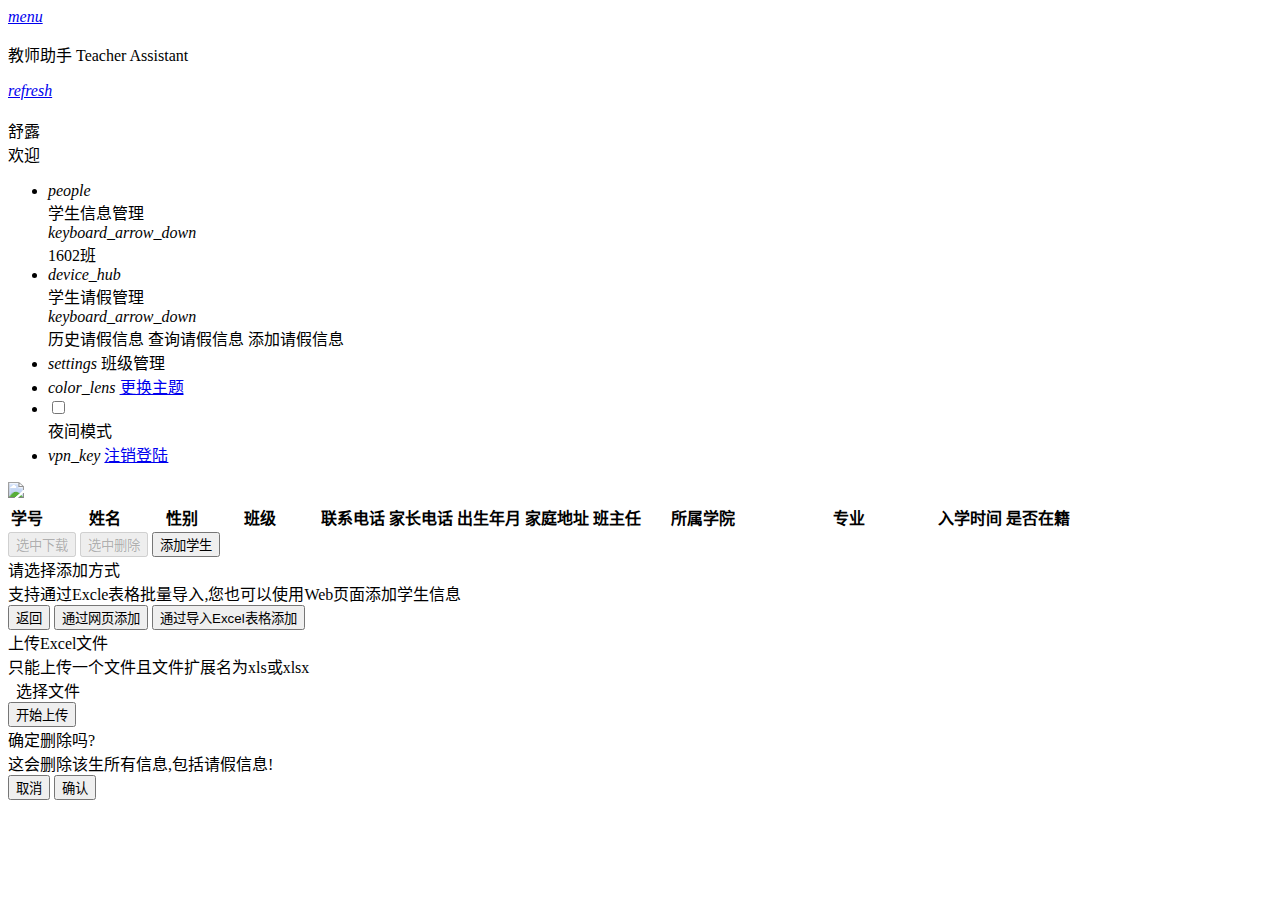
==== src/main/resources/templates/index.html @ addd53f4 "批量下载学生信息(Excel)完成" ====
<!DOCTYPE html>
<html lang="zh-CN" xmlns:th="http://www.thymeleaf.org">
<head>
    <meta charset="UTF-8">
    <meta http-equiv="X-UA-Compatible" content="IE=edge">
    <meta name="viewport" content="width=device-width, initial-scale=1">
    <meta name="description" content="学生管理系统"/>
    <meta name="keywords" content="学生管理系统"/>
    <meta name="author" content="LANG"/>
    <!--/*@thymesVar id="classList" type="java.util.List<top.itning.ta.entity.Clazz>"*/-->
    <meta http-equiv="refresh" content="1;url=/class/show" th:if="${classList.size()==0}">
    <!--<link href="/favicon.ico" rel="icon" type="image/x-icon"/>
    <link href="/favicon.ico" rel="shortcut icon" type="image/x-icon"/>-->

    <title>学生信息管理-教师助手-Teacher Assistant</title>

    <!--mdui css-->
    <link th:href="@{/lib_web/mdui/css/mdui.min.css}" rel="stylesheet">

    <link th:href="@{/css/common.css}" rel="stylesheet">
    <!-- HTML5 shim and Respond.js for IE8 support of HTML5 elements and media queries -->
    <!-- WARNING: Respond.js doesn't work if you view the page via file:// -->
    <!--[if lt IE 9]>
    <script src="https://cdn.bootcss.com/html5shiv/3.7.3/html5shiv.min.js"></script>
    <script src="https://cdn.bootcss.com/respond.js/1.4.2/respond.min.js"></script>
    <![endif]-->
</head>
<body class="mdui-drawer-body-left mdui-appbar-with-toolbar mdui-theme-primary-indigo mdui-theme-accent-pink">
<header class="mdui-appbar mdui-appbar-fixed">
    <div class="mdui-toolbar mdui-color-theme">
        <a href="javascript:" class="mdui-btn mdui-btn-icon" mdui-drawer="{target: '#left-drawer'}"><i
                class="mdui-icon material-icons">menu</i></a>
        <p>教师助手 Teacher Assistant</p>
        <div class="mdui-toolbar-spacer"></div>
        <a href="javascript:window.location.reload();" class="mdui-btn mdui-btn-icon"><i
                class="mdui-icon material-icons">refresh</i></a>
    </div>
</header>

<nav class="mdui-drawer mdui-card" id="left-drawer">
    <div class="mdui-card-media">
        <img th:src="@{/image/card.jpg}"/>
        <div class="mdui-card-media-covered">
            <div class="mdui-card-primary">
                <div class="mdui-card-primary-title">舒露</div>
                <div class="mdui-card-primary-subtitle">欢迎</div>
            </div>
        </div>
    </div>
    <ul class="mdui-list mdui-card-content" mdui-collapse="{accordion: true}">
        <!--/*@thymesVar id="classList" type="java.util.List<top.itning.ta.entity.Clazz>"*/-->
        <li th:if="${classList.size()!=0}" class="mdui-collapse-item mdui-collapse-item-open">
            <div class="mdui-collapse-item-header mdui-list-item mdui-ripple">
                <i class="mdui-list-item-icon mdui-icon material-icons">people</i>
                <div class="mdui-list-item-content">学生信息管理</div>
                <i class="mdui-collapse-item-arrow mdui-icon material-icons">keyboard_arrow_down</i>
            </div>
            <!--/*@thymesVar id="classList" type="java.util.List<top.itning.ta.entity.Clazz>"*/-->
            <div th:each="clazz : ${classList} " class="mdui-collapse-item-body mdui-list mdui-list-dense">
                <!--/*@thymesVar id="clazz" type="top.itning.ta.entity.Clazz"*/-->
                <!--/*@thymesVar id="id" type="java.lang.String"*/-->
                <a th:id="${clazz.id}" th:href="${'#/'+clazz.id}" th:text="${clazz.clazz}"
                   class="mdui-list-item mdui-ripple">1602班</a>
            </div>
        </li>

        <li th:if="${classList.size()!=0}" class="mdui-collapse-item">
            <div class="mdui-collapse-item-header mdui-list-item mdui-ripple">
                <i class="mdui-list-item-icon mdui-icon material-icons">device_hub</i>
                <div class="mdui-list-item-content">学生请假管理</div>
                <i class="mdui-collapse-item-arrow mdui-icon material-icons">keyboard_arrow_down</i>
            </div>
            <div class="mdui-collapse-item-body mdui-list mdui-list-dense">
                <a th:href="@{/studentLeave/show}" class="mdui-list-item mdui-ripple">历史请假信息</a>
                <a th:href="@{/studentLeave/search}" class="mdui-list-item mdui-ripple">查询请假信息</a>
                <a th:href="@{/studentLeave/add}" class="mdui-list-item mdui-ripple">添加请假信息</a>
            </div>
        </li>
        <li class="mdui-list-item mdui-ripple">
            <i class="mdui-list-item-icon mdui-icon material-icons">settings</i>
            <a th:href="@{/class/show}" class="mdui-list-item-content">班级管理</a>
        </li>
        <li class="mdui-list-item mdui-ripple">
            <i class="mdui-list-item-icon mdui-icon material-icons">color_lens</i>
            <a href="#" class="mdui-list-item-content">更换主题</a>
        </li>
        <li class="mdui-list-item mdui-ripple">
            <label class="mdui-switch">
                <input type="checkbox" id="night_mode"/>
                <i class="mdui-switch-icon"></i>
            </label>
            <div class="mdui-list-item-content">夜间模式</div>
        </li>
        <li class="mdui-list-item mdui-ripple">
            <i class="mdui-list-item-icon mdui-icon material-icons">vpn_key</i>
            <a href="#" class="mdui-list-item-content">注销登陆</a>
        </li>
    </ul>
</nav>
<section class="mdui-container-fluid">
    <div id="loading_progress" class="mdui-progress">
        <div class="mdui-progress-indeterminate"></div>
    </div>
    <div class="mdui-card mdui-m-b-2">
        <div class="mdui-card-media">
            <img src="image/class_img.png"/>
            <div class="mdui-card-media-covered">
                <div class="mdui-card-primary">
                    <div class="mdui-card-primary-title" id="show_class"></div>
                    <div class="mdui-card-primary-subtitle" id="show_college"></div>
                </div>
            </div>
        </div>
    </div>
    <div class="mdui-table-fluid mdui-m-b-1">
        <table id="show_table" class="mdui-table mdui-table-selectable mdui-table-hoverable">
            <thead>
            <tr>
                <th>学号</th>
                <th style="min-width: 115px">姓名</th>
                <th>性别</th>
                <th style="min-width: 115px">班级</th>
                <th>联系电话</th>
                <th>家长电话</th>
                <th>出生年月</th>
                <th>家庭地址</th>
                <th>班主任</th>
                <th style="min-width: 115px">所属学院</th>
                <th style="min-width: 170px">专业</th>
                <th>入学时间</th>
                <th>是否在籍</th>
            </tr>
            </thead>
            <tbody id="table_data">
            </tbody>
        </table>
        <div class="mdui-card">
            <div class="mdui-card-content">
                <button id="down_select_btn" onclick="down_select()"
                        class="mdui-btn mdui-btn-raised mdui-ripple mdui-color-theme-accent" disabled>选中下载
                </button>
                <button id="del_select_btn" onclick="del_select(false)"
                        class="mdui-btn mdui-btn-raised mdui-ripple mdui-color-theme-accent" disabled>选中删除
                </button>
                <button id="add_stu_btn"
                        class="mdui-btn mdui-btn-raised mdui-ripple mdui-color-theme-accent"
                        mdui-dialog="{target: '#add-dialog'}">添加学生
                </button>
            </div>
        </div>
    </div>
    <div class="mdui-dialog" id="add-dialog">
        <div class="mdui-dialog-title">请选择添加方式</div>
        <div class="mdui-dialog-content">支持通过Excle表格批量导入,您也可以使用Web页面添加学生信息</div>
        <div class="mdui-dialog-actions mdui-dialog-actions-stacked">
            <button class="mdui-btn mdui-ripple" mdui-dialog-cancel>返回</button>
            <button class="mdui-btn mdui-ripple" onclick="addStudent()">通过网页添加
            </button>
            <button class="mdui-btn mdui-ripple" mdui-dialog-cancel mdui-dialog="{target: '#add-excel-dialog'}">
                通过导入Excel表格添加
            </button>
        </div>
    </div>
    <div class="mdui-dialog" id="add-excel-dialog">
        <div class="mdui-dialog-title">上传Excel文件</div>
        <div class="mdui-dialog-content">只能上传一个文件且文件扩展名为xls或xlsx</div>
        <div class="mdui-dialog-actions mdui-dialog-actions-stacked">
            <label class="mdui-btn mdui-ripple" for="xFile"><span id="file_name"></span>&nbsp;&nbsp;选择文件</label>
            <form id="fileUP" action="http://www.baodu.casd" method="post" enctype="multipart/form-data">
                <input type="file" name="file" id="xFile" style="position:absolute;clip:rect(0 0 0 0);"
                       accept="application/vnd.ms-excel,application/vnd.openxmlformats-officedocument.spreadsheetml.sheet">
                <input type="button" class="mdui-btn mdui-ripple" onclick="up_excel_file()" value="开始上传">
            </form>
        </div>
    </div>
    <div class="mdui-dialog" id="show_alert">
        <div class="mdui-dialog-title">确定删除吗?</div>
        <div class="mdui-dialog-content">这会删除该生所有信息,包括请假信息!</div>
        <div class="mdui-dialog-actions">
            <button class="mdui-btn mdui-ripple" onclick="clear_btn()" mdui-dialog-close>取消</button>
            <button class="mdui-btn mdui-ripple" onclick="del_select(true)" mdui-dialog-close>确认</button>
        </div>
    </div>
</section>
<script th:src="@{/lib_web/jquery/jquery-3.2.1.min.js}"></script>
<script th:src="@{/lib_web/mdui/js/mdui.min.js}"></script>
<script th:src="@{/js/common.js}"></script>
<script th:inline="javascript">
    'use strict';
    /*日期格式化方法*/
    Date.prototype.format = function (fmt) {
        var o = {
            "M+": this.getMonth() + 1,                 //月份
            "d+": this.getDate(),                    //日
            "h+": this.getHours(),                   //小时
            "m+": this.getMinutes(),                 //分
            "s+": this.getSeconds(),                 //秒
            "q+": Math.floor((this.getMonth() + 3) / 3), //季度
            "S": this.getMilliseconds()             //毫秒
        };
        if (/(y+)/.test(fmt)) {
            fmt = fmt.replace(RegExp.$1, (this.getFullYear() + "").substr(4 - RegExp.$1.length));
        }
        for (var k in o) {
            if (new RegExp("(" + k + ")").test(fmt)) {
                fmt = fmt.replace(RegExp.$1, (RegExp.$1.length === 1) ? (o[k]) : (("00" + o[k]).substr(("" + o[k]).length)));
            }
        }
        return fmt;
    };

    /*判断字符串是否已指定字符串结束*/
    String.prototype.endWith = function (endStr) {
        var d = this.length - endStr.length;
        return (d >= 0 && this.lastIndexOf(endStr) === d);
    };

    $(function () {
        /*将文件名回显*/
        $('#xFile').change(function () {
            $('#file_name').html($(this).val().substr($(this).val().lastIndexOf('\\') + 1));
        });
        //默认获取第一个班级信息
        var hash = (window.location.hash).slice(2);
        if (!hash.endWith("mdui-dialog") && hash !== "") {
            route(hash);
        } else {
            var firstClassID = [[${classList.size()!=0?classList[0].id:''}]];
            if (firstClassID === "") {
                progressStatus(false);
            } else {
                route(firstClassID);
            }
        }
    });

    //获取数据
    var last_id = "";

    function getData(id) {
        if (last_id !== "") {
            $('#' + last_id).removeClass("mdui-list-item-active");
        }
        $('#' + id).addClass("mdui-list-item-active");
        var classList = [[${classList}]];
        last_id = id;
        $.getJSON("/studentInfo/show/class/" + id, function (data) {
            $("#table_data").html("");
            if (data.code === 500) {
                console.error(data);
                showSnackbar(data.msg);
                progressStatus(false);
            } else {
                var $showTable = $('#show_table');
                var $downSelectBtn = $('#down_select_btn');
                var $delSelectBtn = $('#del_select_btn');
                if (data.length !== 0) {
                    $showTable.show();
                    $downSelectBtn.show();
                    $delSelectBtn.show();
                    $.each(data, function (i, n) {
                        $("#table_data").append("<tr data-id=\"" + n.id + "\"><td><a href=\"/studentInfo/show/student/" + n.id + "\" target=\"_blank\" class=\"\">" + n.id + "</a></td><td>" + n.name + "</td><td>" + (n.sex ? "男" : "女") + "</td><td>" + n.clazz.clazz + "</td><td>" + n.tel + "</td><td>" + n.htel + "</td><td>" + ((new Date(n.birthday)).format("yyyy.MM.dd")) + "</td><td><p class=\"mdui-text-truncate\" mdui-tooltip=\"{content: '" + n.address + "'}\">" + n.address + "</p></td><td>" + n.teacher + "</td><td>" + n.college + "</td><td>" + n.profession + "</td><td>" + ((new Date(n.intime)).format("yyyy.MM")) + "</td> <td>" + (n.isin ? "是" : "否") + "</td></tr>")
                    });
                } else {
                    $showTable.hide("normal");
                    $downSelectBtn.hide("normal");
                    $delSelectBtn.hide("normal");
                }
            }
            mdui.updateTables();
            for (var i = 0; i < classList.length; i++) {
                if (classList[i].id === id) {
                    $("#show_class").html(classList[i].clazz);
                    $("#show_college").html(classList[i].college);
                }
            }
            progressStatus(false);
            after();
        });
    }


    /*添加学生按钮*/
    function addStudent() {
        window.open('/studentInfo/add/web/' + last_id, '_self');
    }

    //进度条状态
    function progressStatus(b) {
        var $loadingProgress = $("#loading_progress");
        if (b) {
            $loadingProgress.removeClass("mdui-hidden");
        } else {
            $loadingProgress.addClass("mdui-hidden");
        }
    }

    function after() {
        /*根据复选框是否选中设置按钮是否可用*/
        $('.mdui-checkbox input:checkbox').click(function () {
            var $downSelectBtn = $('#down_select_btn');
            var $delSelectBtn = $('#del_select_btn');
            if ($(this).prop('checked')) {
                $downSelectBtn.removeAttr('disabled');
                $delSelectBtn.removeAttr('disabled');
            } else {
                $downSelectBtn.attr("disabled", "disabled");
                $delSelectBtn.attr("disabled", "disabled");
            }
        });
    }

    /*监听锚点变化*/
    $(window).bind('hashchange', function () {
        var hash = (window.location.hash).slice(2);
        if (!hash.endWith("mdui-dialog") && hash !== "") {
            route(hash);
        }
    });

    /*路由*/
    function route(id) {
        progressStatus(true);
        getData(id);
    }

    /*清理按钮状态*/
    function clear_btn() {
        $('#down_select_btn').attr("disabled", "disabled");
        $('#del_select_btn').attr("disabled", "disabled");
    }

    /*下载选中*/
    function down_select() {
        var downId = "";
        $('.mdui-table-row-selected').each(function () {
            downId += $(this).data('id') + "-";
        });
        window.open("/studentInfo/down?id=" + downId.substring(0, downId.length - 1), "_blank");
    }

    /*删除选中*/
    function del_select(b) {
        if (b) {
            $('.mdui-table-row-selected').each(function () {
                progressStatus(true);
                var del_id = $(this).data('id');
                console.log('删除-->' + del_id);
                $.get("/studentInfo/del/student/" + del_id, function (data) {
                    if (data.code === 200) {
                        console.log('删除-->' + del_id + "成功");
                        $('#down_select_btn').attr("disabled", "disabled");
                        $('#del_select_btn').attr("disabled", "disabled");
                        getData(last_id);
                    } else {
                        alert('删除-->' + del_id + "失败\nCODE:" + data.code + "\nMSG:" + data.msg + "\nURL:" + data.url);
                        console.error('删除-->' + del_id + "失败\nCODE:" + data.code + "\nMSG:" + data.msg + "\nURL:" + data.url);
                    }
                });
            });
        } else {
            new mdui.Dialog('#show_alert').open();
        }

    }

    /*上传文件*/
    function up_excel_file() {
        var fileName = $('#xFile').val();
        if (fileName.indexOf('xlsx') !== -1 || fileName.indexOf('xls') !== -1) {
            $('#fileUP').submit();
        } else if (fileName === "") {
            showSnackbar('未选择文件');
        } else {
            showSnackbar('文件类型不正确');
        }
    }

    /*显示Snackbar*/
    function showSnackbar(msg) {
        mdui.snackbar({
            message: msg
        });
    }
</script>
</body>
</html>
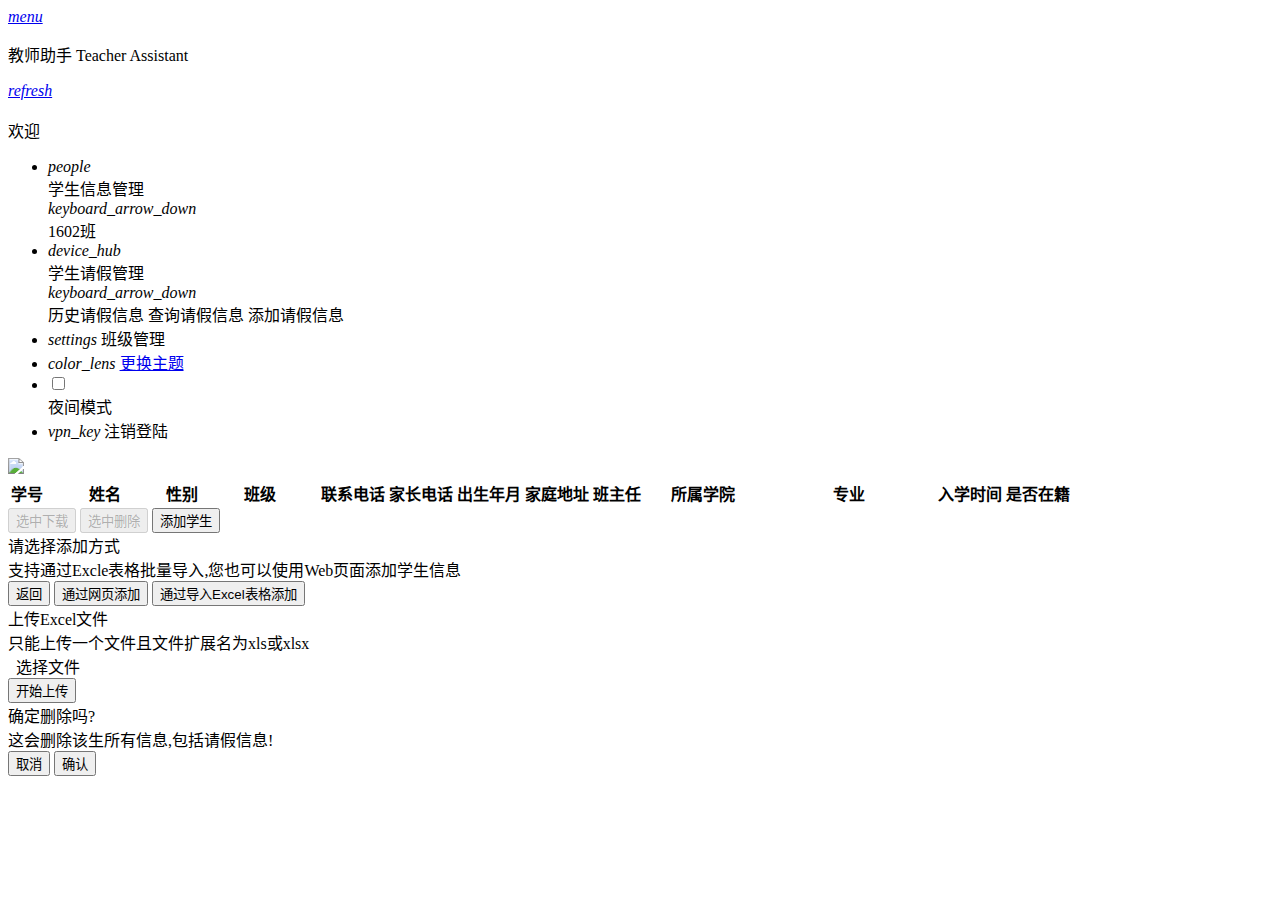
==== commit 10a8f6ff: "登陆安全控制完成" ====
--- a/src/main/resources/templates/index.html
+++ b/src/main/resources/templates/index.html
@@ -1,5 +1,5 @@
 <!DOCTYPE html>
-<html lang="zh-CN" xmlns:th="http://www.thymeleaf.org">
+<html lang="zh-CN" xmlns:th="http://www.thymeleaf.org" xmlns:sec="http://www.thymeleaf.org/thymeleaf-extras-springsecurity4">
 <head>
     <meta charset="UTF-8">
     <meta http-equiv="X-UA-Compatible" content="IE=edge">
@@ -42,7 +42,7 @@
         <img th:src="@{/image/card.jpg}"/>
         <div class="mdui-card-media-covered">
             <div class="mdui-card-primary">
-                <div class="mdui-card-primary-title">舒露</div>
+                <div class="mdui-card-primary-title" sec:authentication="name"></div>
                 <div class="mdui-card-primary-subtitle">欢迎</div>
             </div>
         </div>
@@ -64,7 +64,7 @@
             </div>
         </li>
 
-        <li th:if="${classList.size()!=0}" class="mdui-collapse-item">
+        <li th:if="${classList.size()!=0}" class="mdui-collapse-item" sec:authorize="hasAnyAuthority('A','B')">
             <div class="mdui-collapse-item-header mdui-list-item mdui-ripple">
                 <i class="mdui-list-item-icon mdui-icon material-icons">device_hub</i>
                 <div class="mdui-list-item-content">学生请假管理</div>
@@ -76,7 +76,7 @@
                 <a th:href="@{/studentLeave/add}" class="mdui-list-item mdui-ripple">添加请假信息</a>
             </div>
         </li>
-        <li class="mdui-list-item mdui-ripple">
+        <li class="mdui-list-item mdui-ripple" sec:authorize="hasAuthority('A')">
             <i class="mdui-list-item-icon mdui-icon material-icons">settings</i>
             <a th:href="@{/class/show}" class="mdui-list-item-content">班级管理</a>
         </li>
@@ -93,7 +93,7 @@
         </li>
         <li class="mdui-list-item mdui-ripple">
             <i class="mdui-list-item-icon mdui-icon material-icons">vpn_key</i>
-            <a href="#" class="mdui-list-item-content">注销登陆</a>
+            <a th:href="@{/logout}" class="mdui-list-item-content">注销登陆</a>
         </li>
     </ul>
 </nav>
@@ -166,7 +166,7 @@
         <div class="mdui-dialog-content">只能上传一个文件且文件扩展名为xls或xlsx</div>
         <div class="mdui-dialog-actions mdui-dialog-actions-stacked">
             <label class="mdui-btn mdui-ripple" for="xFile"><span id="file_name"></span>&nbsp;&nbsp;选择文件</label>
-            <form id="fileUP" action="http://www.baodu.casd" method="post" enctype="multipart/form-data">
+            <form id="fileUP" th:action="@{/studentInfo/upExcelFile}" method="post" enctype="multipart/form-data">
                 <input type="file" name="file" id="xFile" style="position:absolute;clip:rect(0 0 0 0);"
                        accept="application/vnd.ms-excel,application/vnd.openxmlformats-officedocument.spreadsheetml.sheet">
                 <input type="button" class="mdui-btn mdui-ripple" onclick="up_excel_file()" value="开始上传">
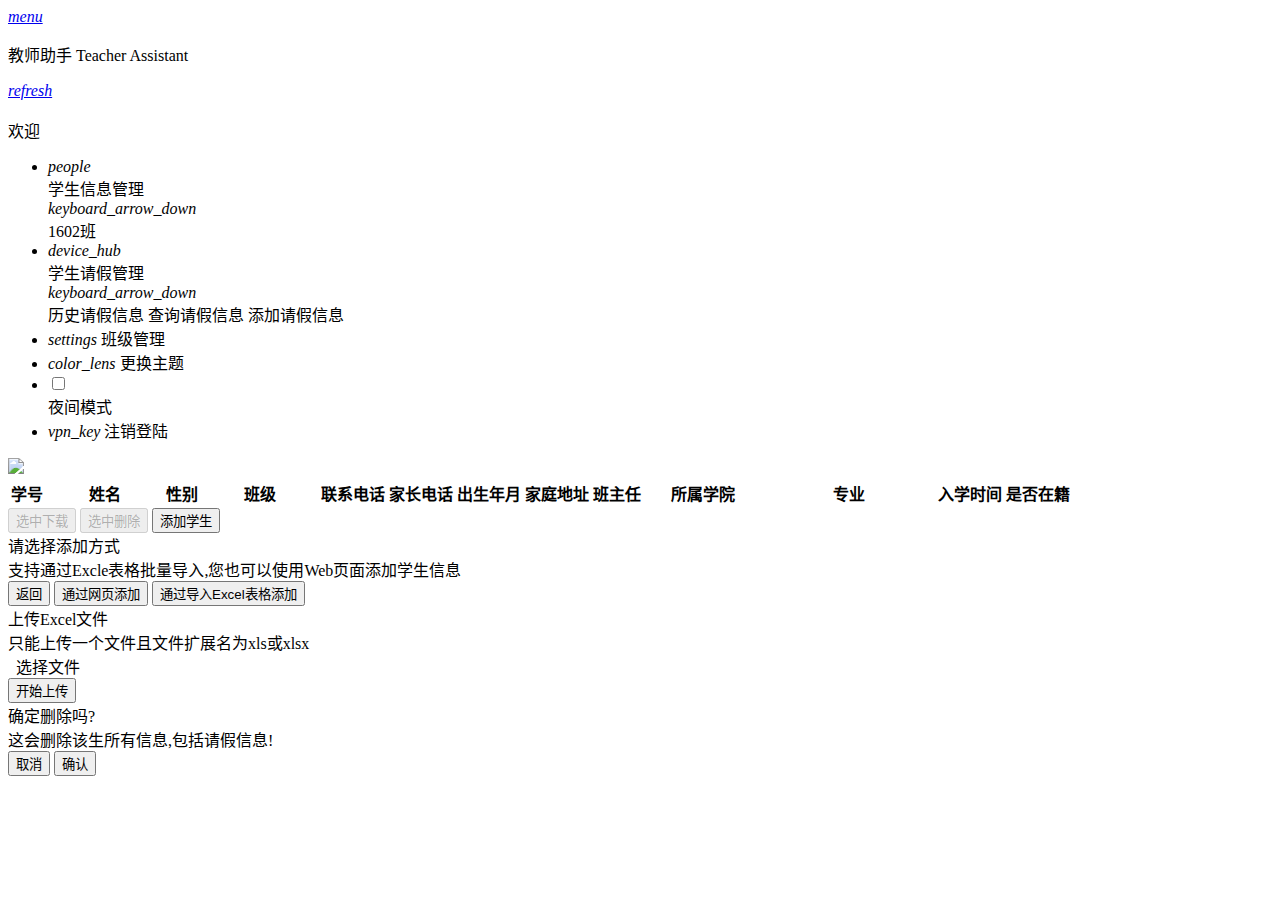
==== commit ac0d0a69: "添加更换主题功能" ====
--- a/src/main/resources/templates/index.html
+++ b/src/main/resources/templates/index.html
@@ -1,5 +1,6 @@
 <!DOCTYPE html>
-<html lang="zh-CN" xmlns:th="http://www.thymeleaf.org" xmlns:sec="http://www.thymeleaf.org/thymeleaf-extras-springsecurity4">
+<html lang="zh-CN" xmlns:th="http://www.thymeleaf.org"
+      xmlns:sec="http://www.thymeleaf.org/thymeleaf-extras-springsecurity4">
 <head>
     <meta charset="UTF-8">
     <meta http-equiv="X-UA-Compatible" content="IE=edge">
@@ -12,7 +13,7 @@
     <!--<link href="/favicon.ico" rel="icon" type="image/x-icon"/>
     <link href="/favicon.ico" rel="shortcut icon" type="image/x-icon"/>-->
 
-    <title>学生信息管理-教师助手-Teacher Assistant</title>
+    <title>学生信息管理-TA</title>
 
     <!--mdui css-->
     <link th:href="@{/lib_web/mdui/css/mdui.min.css}" rel="stylesheet">
@@ -25,7 +26,9 @@
     <script src="https://cdn.bootcss.com/respond.js/1.4.2/respond.min.js"></script>
     <![endif]-->
 </head>
-<body class="mdui-drawer-body-left mdui-appbar-with-toolbar mdui-theme-primary-indigo mdui-theme-accent-pink">
+<!--/*@thymesVar id="themeColor" type="java.lang.String"*/-->
+<!--/*@thymesVar id="themeColorAccent" type="java.lang.String"*/-->
+<body class="mdui-drawer-body-left mdui-appbar-with-toolbar" th:classappend="${themeColor+' '+themeColorAccent}">
 <header class="mdui-appbar mdui-appbar-fixed">
     <div class="mdui-toolbar mdui-color-theme">
         <a href="javascript:" class="mdui-btn mdui-btn-icon" mdui-drawer="{target: '#left-drawer'}"><i
@@ -71,8 +74,9 @@
                 <i class="mdui-collapse-item-arrow mdui-icon material-icons">keyboard_arrow_down</i>
             </div>
             <div class="mdui-collapse-item-body mdui-list mdui-list-dense">
-                <a th:href="@{/studentLeave/show}" class="mdui-list-item mdui-ripple">历史请假信息</a>
-                <a th:href="@{/studentLeave/search}" class="mdui-list-item mdui-ripple">查询请假信息</a>
+                <!--/*@thymesVar id="studentLeaveNum" type="java.lang.Long"*/-->
+                <a th:if="${studentLeaveNum!=0}" th:href="@{/studentLeave/show}" class="mdui-list-item mdui-ripple">历史请假信息</a>
+                <a th:if="${studentLeaveNum!=0}" th:href="@{/studentLeave/search}" class="mdui-list-item mdui-ripple">查询请假信息</a>
                 <a th:href="@{/studentLeave/add}" class="mdui-list-item mdui-ripple">添加请假信息</a>
             </div>
         </li>
@@ -82,7 +86,7 @@
         </li>
         <li class="mdui-list-item mdui-ripple">
             <i class="mdui-list-item-icon mdui-icon material-icons">color_lens</i>
-            <a href="#" class="mdui-list-item-content">更换主题</a>
+            <a th:href="@{/theme}" class="mdui-list-item-content">更换主题</a>
         </li>
         <li class="mdui-list-item mdui-ripple">
             <label class="mdui-switch">
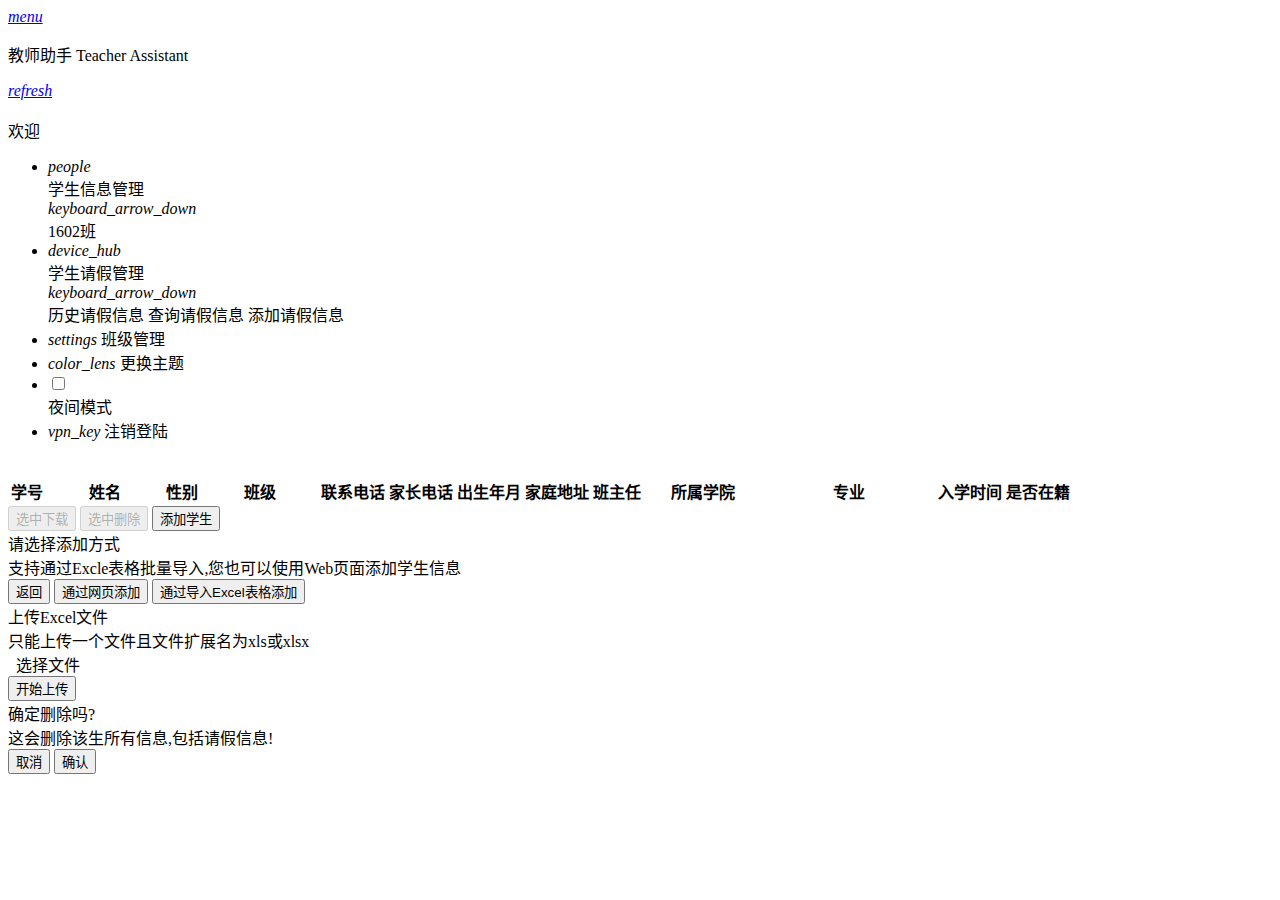
==== commit 75a73622: "Bug修复" ====
--- a/src/main/resources/templates/index.html
+++ b/src/main/resources/templates/index.html
@@ -67,7 +67,8 @@
             </div>
         </li>
 
-        <li th:if="${classList.size()!=0}" class="mdui-collapse-item" sec:authorize="hasAnyAuthority('A','B')">
+        <li th:if="${classList.size()!=0&&hasStudent}" class="mdui-collapse-item"
+            sec:authorize="hasAnyAuthority('A','B')">
             <div class="mdui-collapse-item-header mdui-list-item mdui-ripple">
                 <i class="mdui-list-item-icon mdui-icon material-icons">device_hub</i>
                 <div class="mdui-list-item-content">学生请假管理</div>
@@ -107,7 +108,7 @@
     </div>
     <div class="mdui-card mdui-m-b-2">
         <div class="mdui-card-media">
-            <img src="image/class_img.png"/>
+            <img th:src="@{/image/class_img.png}"/>
             <div class="mdui-card-media-covered">
                 <div class="mdui-card-primary">
                     <div class="mdui-card-primary-title" id="show_class"></div>
@@ -143,7 +144,7 @@
                 <button id="down_select_btn" onclick="down_select()"
                         class="mdui-btn mdui-btn-raised mdui-ripple mdui-color-theme-accent" disabled>选中下载
                 </button>
-                <button id="del_select_btn" onclick="del_select(false)"
+                <button id="del_select_btn" onclick="del_select(false)" sec:authorize="hasAuthority('A')"
                         class="mdui-btn mdui-btn-raised mdui-ripple mdui-color-theme-accent" disabled>选中删除
                 </button>
                 <button id="add_stu_btn"
